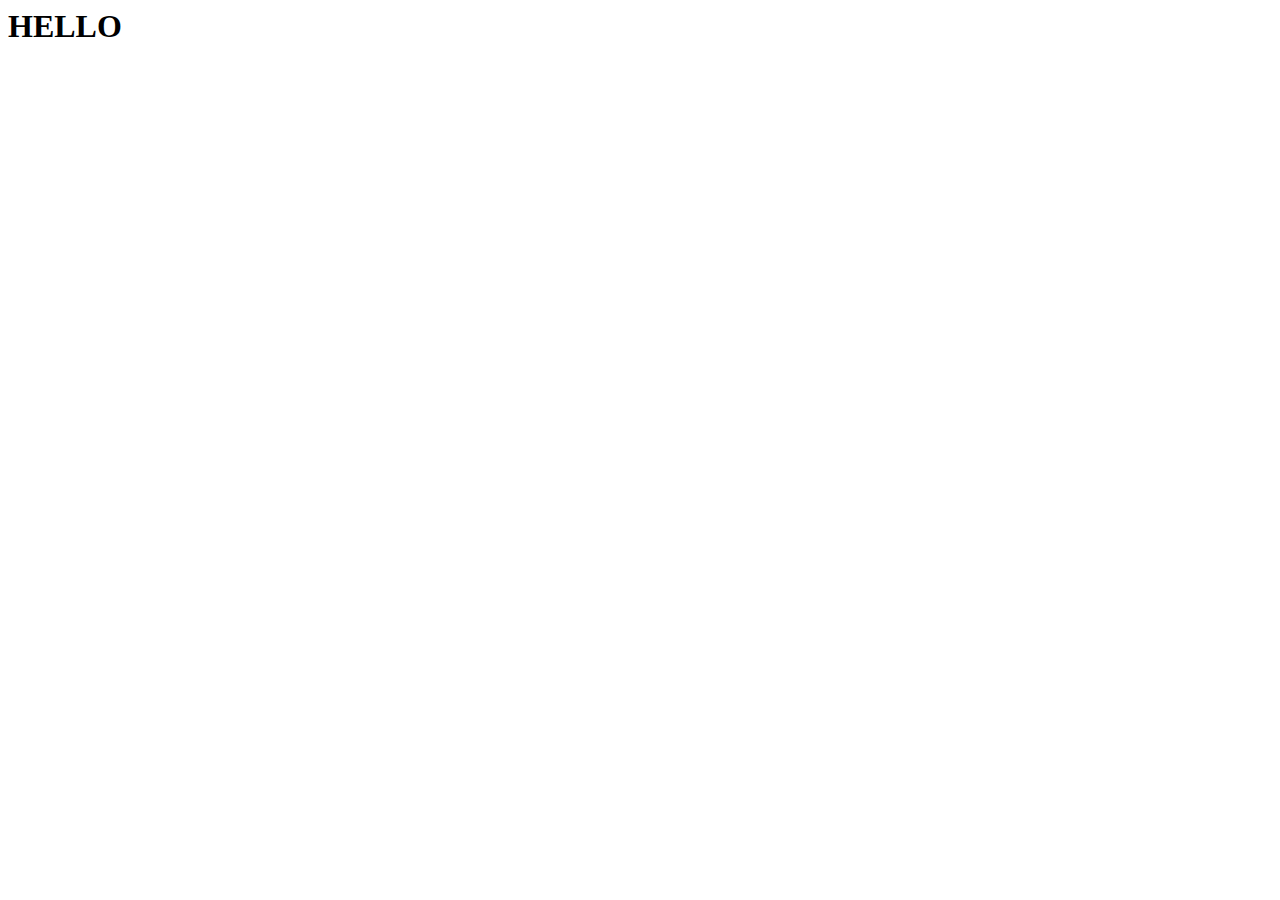
==== gallery/gallery.html @ d01b7cee "init image gallery with animate.css cdn" ====
<html lang="en">
<head>
  <meta charset="UTF-8">
  <meta name="viewport" content="width=device-width, initial-scale=1.0">
  <link rel="stylesheet" href="https://cdnjs.cloudflare.com/ajax/libs/animate.css/4.1.1/animate.min.css"/>
  <link rel="stylesheet" href="./gallery-styles.css">
  <title>Image Gallery</title>
</head>
<body>
  <h1 class="animate__animated animate__bounce animate__delay-5s">HELLO</h1>
  <img src="https://source.unsplash.com/random?sig=1" alt="">
  <img src="https://source.unsplash.com/random?sig=2" alt="">
  <img src="https://source.unsplash.com/random?sig=3" alt="">
  <img src="https://source.unsplash.com/random?sig=4" alt="">
  <img src="https://source.unsplash.com/random?sig=33" alt="">
</body>
</html>
---- gallery/gallery-styles.css ----
img:hover {
  background-color: red;
}
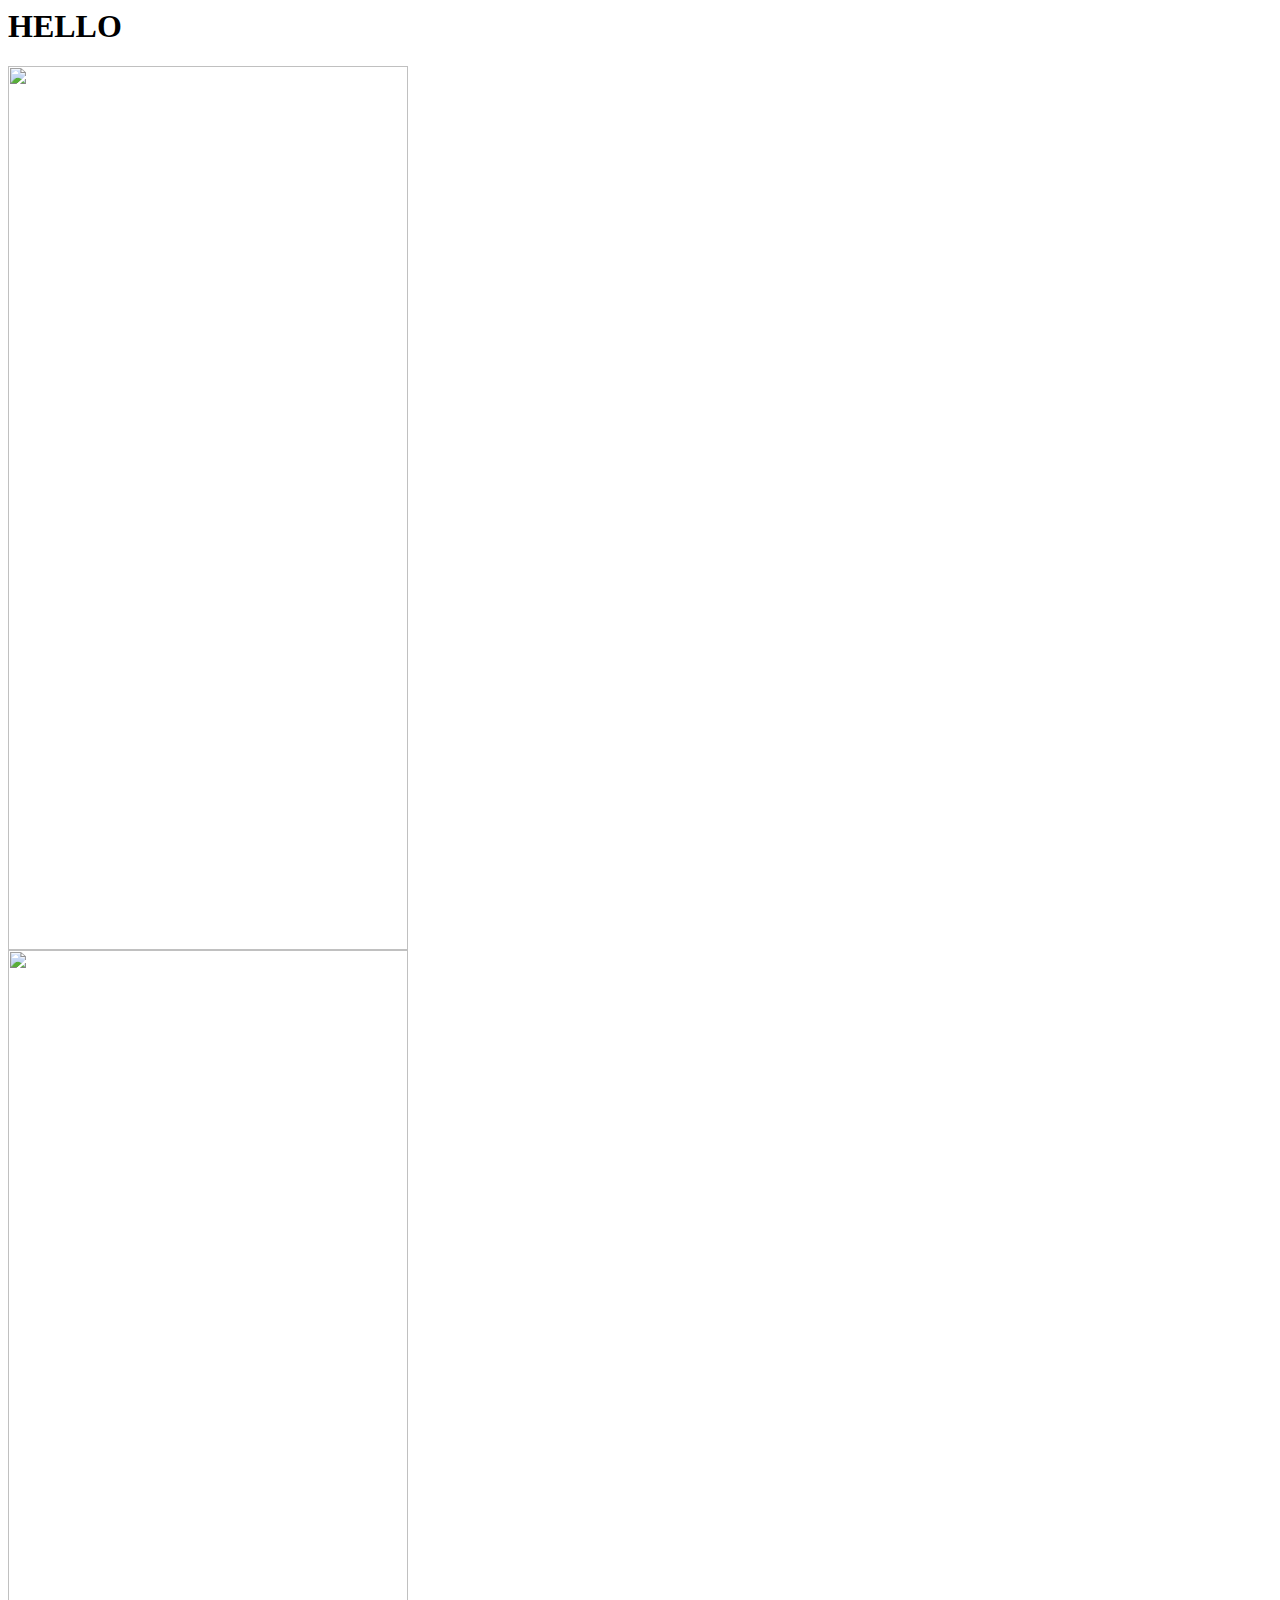
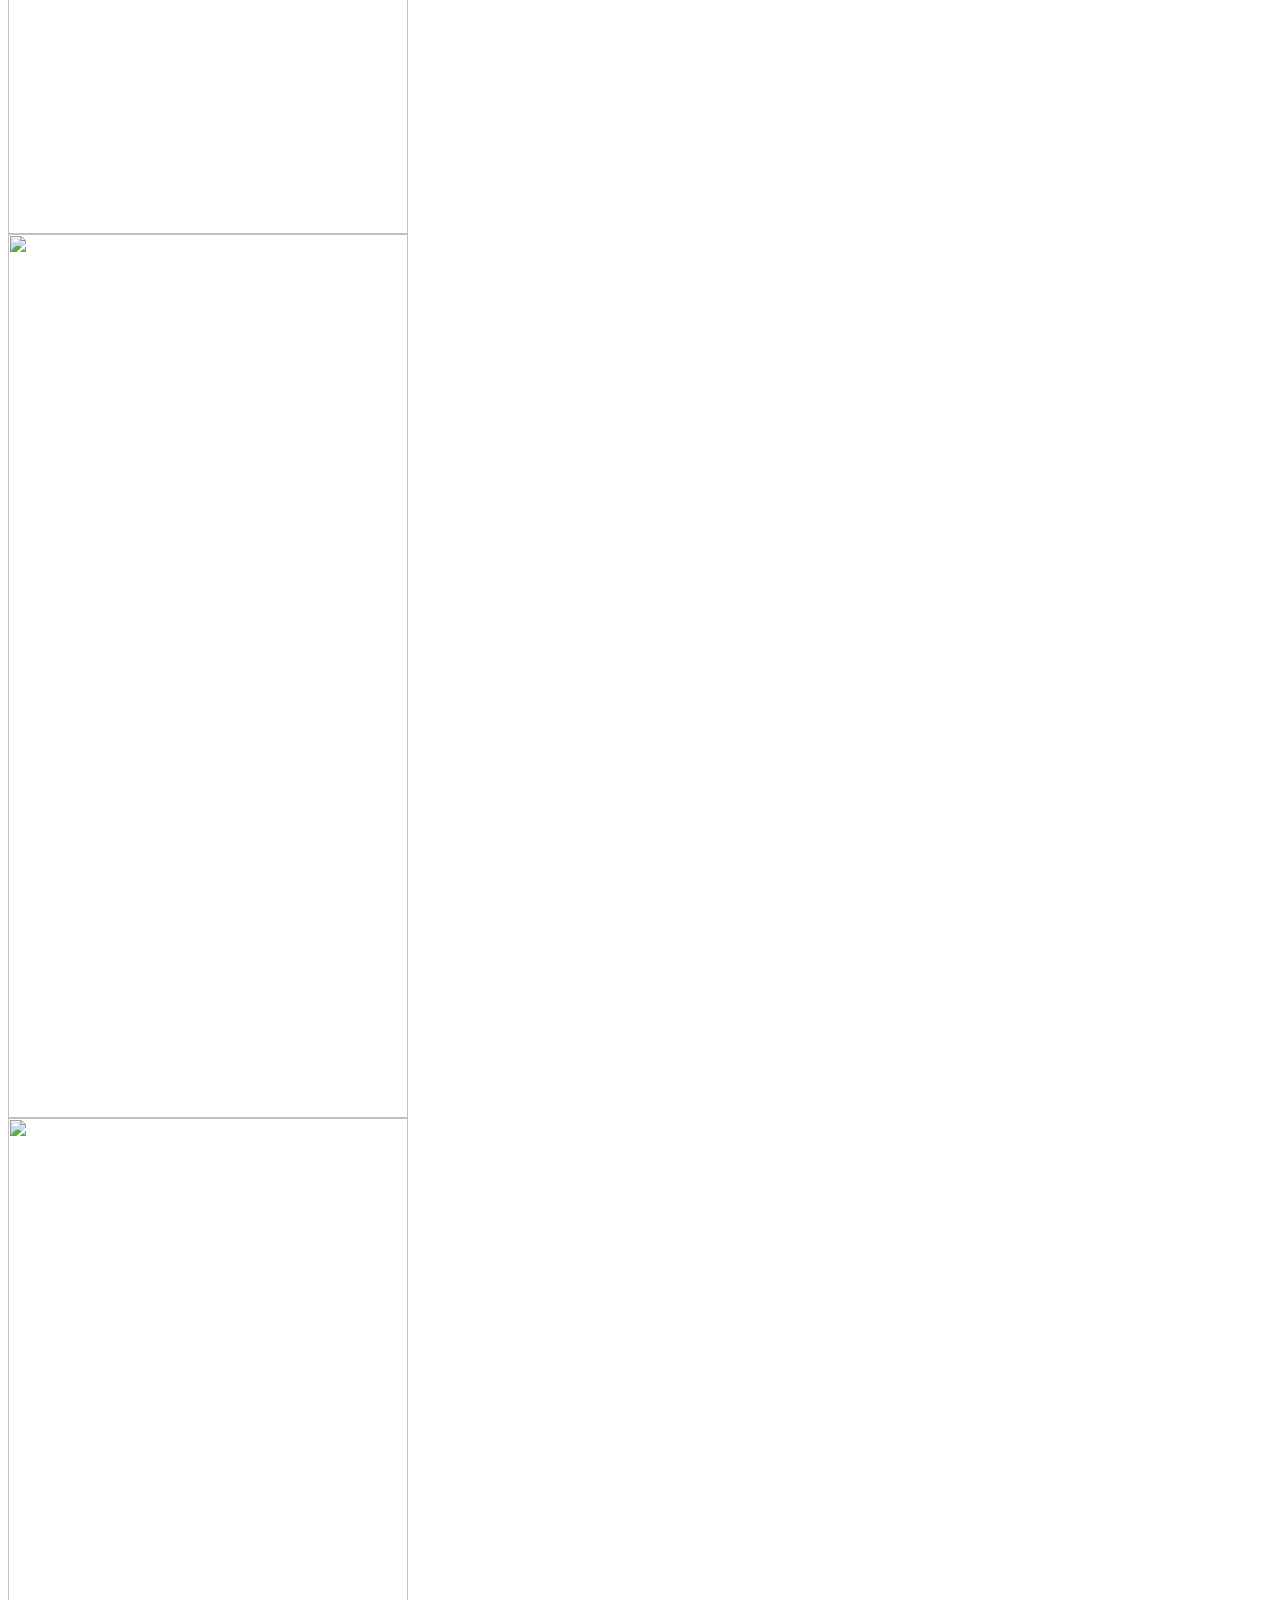
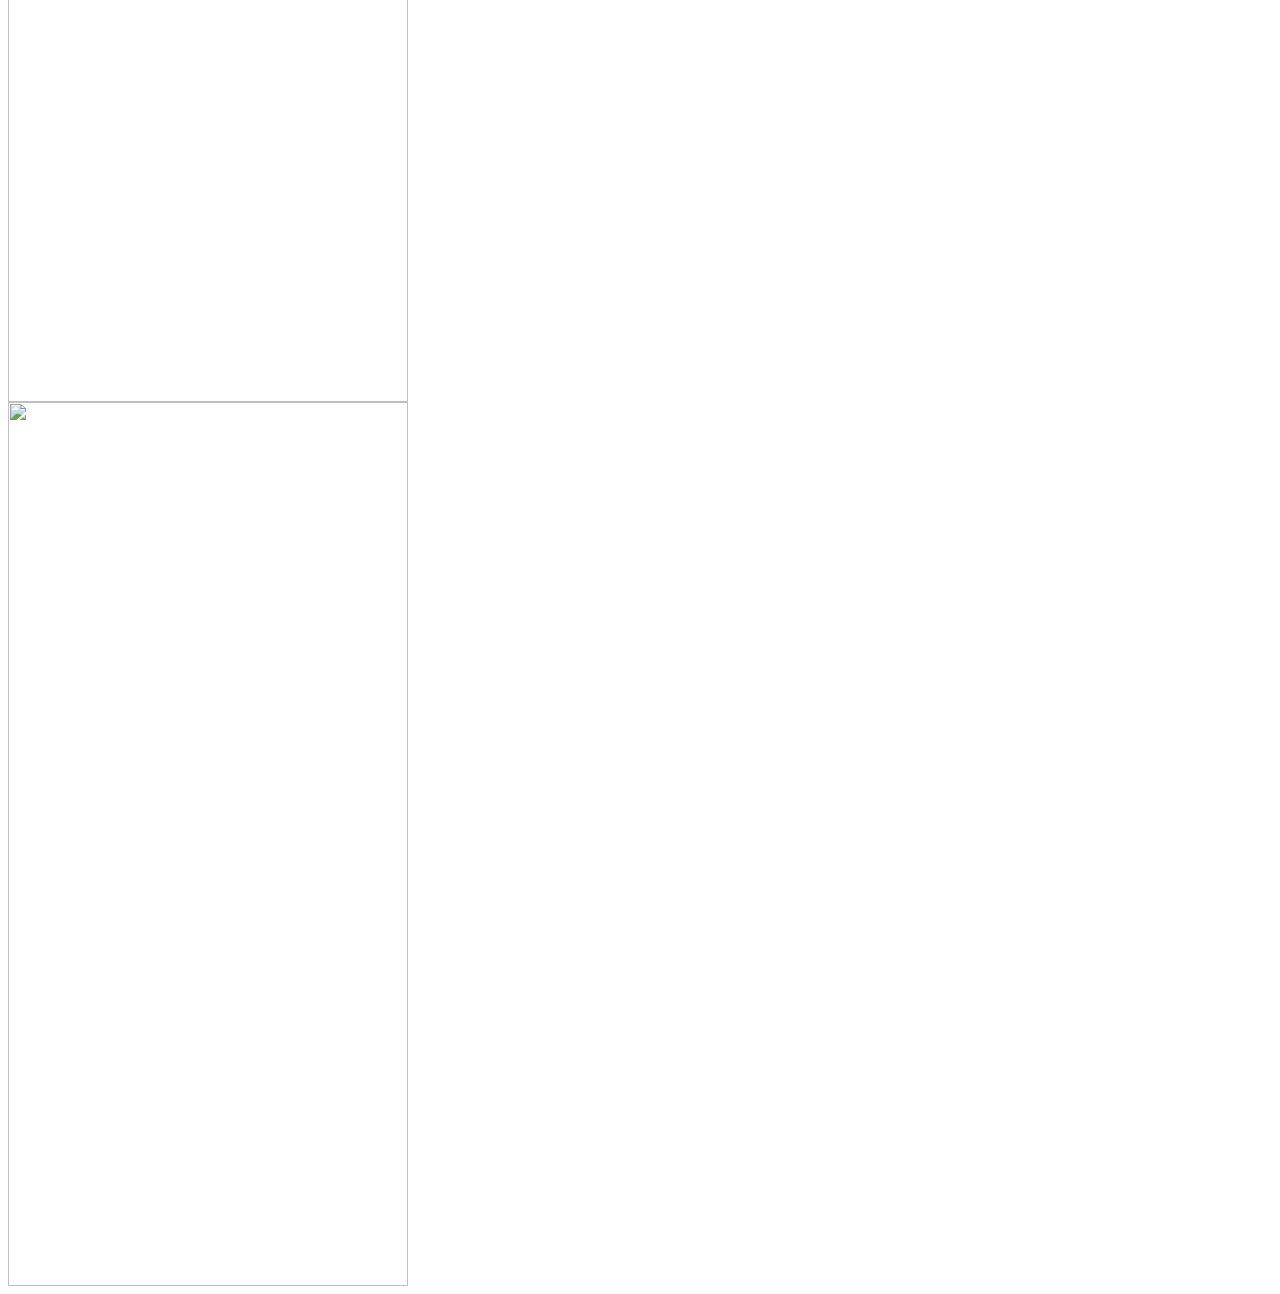
==== commit 8da7549c: "init" ====
--- a/gallery/gallery.html
+++ b/gallery/gallery.html
@@ -8,10 +8,20 @@
 </head>
 <body>
   <h1 class="animate__animated animate__bounce animate__delay-5s">HELLO</h1>
-  <img src="https://source.unsplash.com/random?sig=1" alt="">
+  <div class="img-wrapper img-2" onmouseover="triggerBounce(this)">
+    <img src="https://source.unsplash.com/random?sig=1" alt="">
+  </div>
+  <div class="img-wrapper">
   <img src="https://source.unsplash.com/random?sig=2" alt="">
+</div>
+<div class="img-wrapper">
   <img src="https://source.unsplash.com/random?sig=3" alt="">
+</div>
+<div class="img-wrapper">
   <img src="https://source.unsplash.com/random?sig=4" alt="">
+</div>
+<div class="img-wrapper">
   <img src="https://source.unsplash.com/random?sig=33" alt="">
+</div>
 </body>
 </html>--- a/gallery/gallery-styles.css
+++ b/gallery/gallery-styles.css
@@ -1,3 +1,49 @@
-img:hover {
-  background-color: red;
-}+.img-wrapper{
+  width: 400px;
+  height: auto;
+}
+img {
+  width: 100%;
+  height: auto;
+}
+.img-2:hover {
+  animation: bounce 500ms ease-in;
+}
+  @keyframes bounce {
+    from,
+    20%,
+    53%,
+    to {
+      -webkit-animation-timing-function: cubic-bezier(0.215, 0.61, 0.355, 1);
+      animation-timing-function: cubic-bezier(0.215, 0.61, 0.355, 1);
+      -webkit-transform: translate3d(0, 0, 0);
+      transform: translate3d(0, 0, 0);
+    }
+  
+    40%,
+    43% {
+      -webkit-animation-timing-function: cubic-bezier(0.755, 0.05, 0.855, 0.06);
+      animation-timing-function: cubic-bezier(0.755, 0.05, 0.855, 0.06);
+      -webkit-transform: translate3d(0, -30px, 0) scaleY(1.1);
+      transform: translate3d(0, -30px, 0) scaleY(1.1);
+    }
+  
+    70% {
+      -webkit-animation-timing-function: cubic-bezier(0.755, 0.05, 0.855, 0.06);
+      animation-timing-function: cubic-bezier(0.755, 0.05, 0.855, 0.06);
+      -webkit-transform: translate3d(0, -15px, 0) scaleY(1.05);
+      transform: translate3d(0, -15px, 0) scaleY(1.05);
+    }
+  
+    80% {
+      -webkit-transition-timing-function: cubic-bezier(0.215, 0.61, 0.355, 1);
+      transition-timing-function: cubic-bezier(0.215, 0.61, 0.355, 1);
+      -webkit-transform: translate3d(0, 0, 0) scaleY(0.95);
+      transform: translate3d(0, 0, 0) scaleY(0.95);
+    }
+  
+    90% {
+      -webkit-transform: translate3d(0, -4px, 0) scaleY(1.02);
+      transform: translate3d(0, -4px, 0) scaleY(1.02);
+    }
+  }